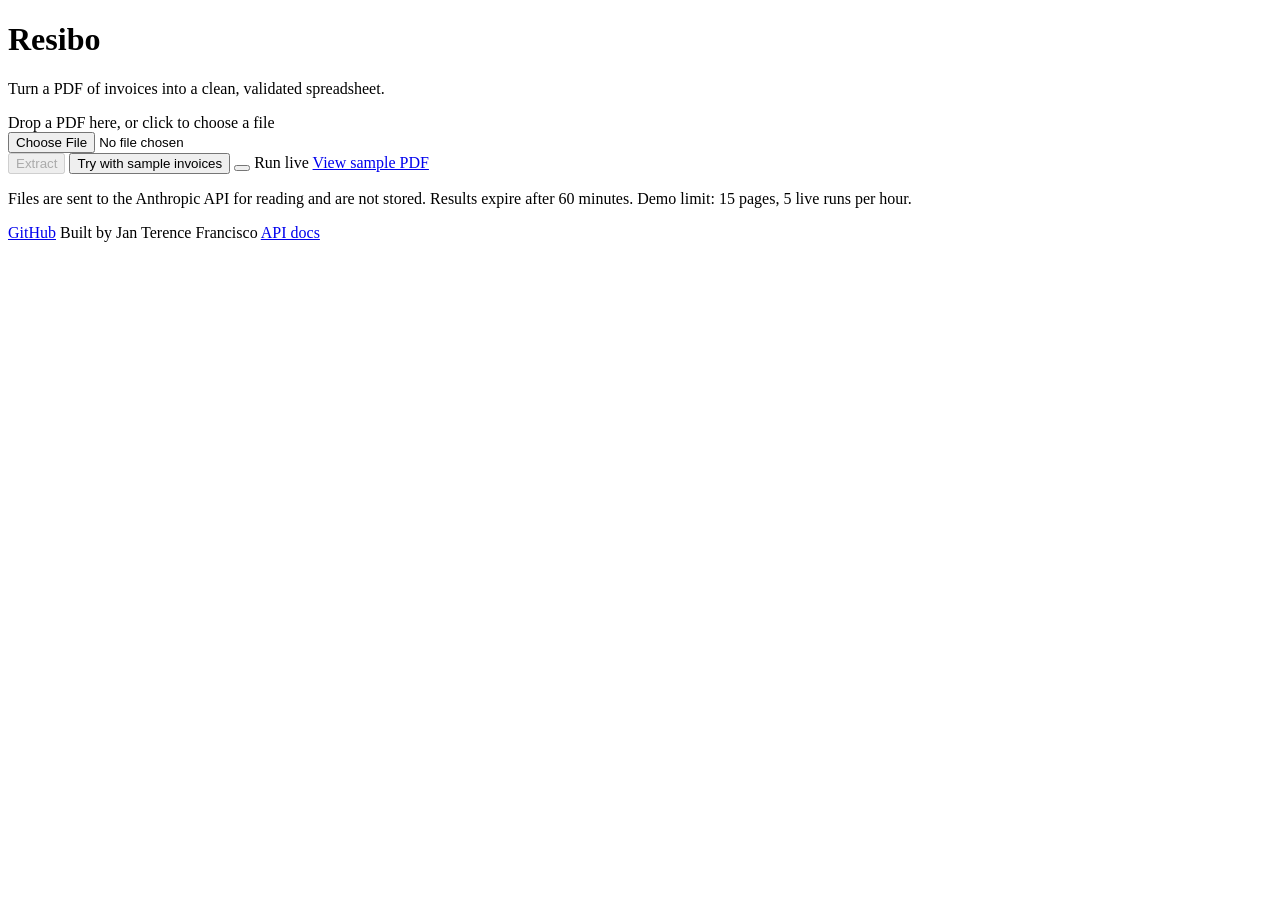
==== resibo/static/index.html @ 4c993e76 "S3: Carbon tokens in theme.css Both pages need one source of colour so light and dark stay consisten" ====
<!doctype html>
<html lang="en">
<head>
  <meta charset="utf-8">
  <meta name="viewport" content="width=device-width, initial-scale=1">
  <title>Resibo - AI invoice and receipt extractor</title>
  <meta name="description" content="Turn a PDF of invoices into a clean, validated spreadsheet.">
  <link rel="stylesheet" href="/static/theme.css">
  <link rel="stylesheet" href="/static/styles.css">
  <script src="/static/app.js" defer></script>
</head>
<body>
  <main class="page">
    <header class="header">
      <h1 id="title">Resibo</h1>
      <p id="tagline">Turn a PDF of invoices into a clean, validated spreadsheet.</p>
    </header>

    <section class="panel" aria-label="Upload">
      <div id="drop-zone" class="drop-zone" role="button" tabindex="0"
           aria-label="Choose a PDF file">
        <span id="drop-text">Drop a PDF here, or click to choose a file</span>
      </div>
      <input id="file-input" class="visually-hidden" type="file" accept="application/pdf"
             aria-label="PDF file">
      <div class="actions">
        <button id="extract-btn" class="btn btn-primary" type="button" disabled>Extract</button>
        <button id="sample-btn" class="btn btn-secondary" type="button">Try with sample invoices</button>
        <label class="toggle-wrap">
          <button id="run-live" class="toggle" type="button" role="switch" aria-checked="false"
                  aria-label="Run live"><span class="toggle-thumb"></span></button>
          <span class="toggle-label">Run live</span>
        </label>
        <a id="sample-pdf-link" class="link" href="/api/sample" target="_blank" rel="noopener">View sample PDF</a>
      </div>
    </section>

    <p id="privacy-note" class="small muted">Files are sent to the Anthropic API for reading and are not stored. Results expire after 60 minutes. Demo limit: 15 pages, 5 live runs per hour.</p>

    <section id="progress" class="progress" aria-live="polite" hidden>
      <span class="spinner" aria-hidden="true"></span>
      <span id="progress-text">Reading your PDF with Claude…</span>
    </section>
    <p id="announcer" class="visually-hidden" aria-live="polite"></p>

    <div id="error-banner" class="banner" role="alert" hidden>
      <span id="error-message"></span>
      <button id="error-fallback" class="btn btn-secondary btn-small" type="button" hidden>Show the cached sample instead</button>
      <button id="error-dismiss" class="banner-close" type="button" aria-label="Dismiss">&times;</button>
    </div>

    <section id="sample-missing" class="notice" hidden>
      <p>Sample result not recorded yet</p>
      <p class="small muted">You can still read the <a class="link" href="/api/sample" target="_blank" rel="noopener">sample PDF</a>, or turn on Run live to process it now.</p>
    </section>

    <section id="results" class="results" hidden>
      <p id="cached-label" class="cached-label" hidden></p>
      <div id="summary-cards" class="cards">
        <div class="card"><span class="card-label">Documents found</span><span id="card-documents" class="card-value">0</span></div>
        <div class="card"><span class="card-label">Total (₱)</span><span id="card-total" class="card-value">—</span></div>
        <div class="card"><span class="card-label">Needs review</span><span id="card-review" class="card-value">0</span></div>
        <div class="card"><span class="card-label">Tokens / est. cost</span><span id="card-cost" class="card-value card-value-small">—</span></div>
        <div class="card"><span class="card-label">Time taken</span><span id="card-time" class="card-value">—</span></div>
      </div>
      <div id="downloads" class="actions">
        <button id="btn-xlsx" class="btn btn-primary" type="button">Download Excel</button>
        <button id="btn-invoices-csv" class="btn btn-secondary" type="button">Download Invoices CSV</button>
        <button id="btn-line-items-csv" class="btn btn-secondary" type="button">Download Line items CSV</button>
      </div>
      <div id="filter-chips" class="chips" role="group" aria-label="Filter by status"></div>
      <p id="results-empty" class="muted" hidden></p>
      <div class="table-wrap">
        <table id="results-table" class="table">
          <thead>
            <tr>
              <th scope="col">Status</th>
              <th scope="col">Seller</th>
              <th scope="col">Invoice No.</th>
              <th scope="col">Date</th>
              <th scope="col" class="num">VAT</th>
              <th scope="col" class="num">Total</th>
              <th scope="col">Pages</th>
              <th scope="col">Flags</th>
            </tr>
          </thead>
          <tbody id="results-body"></tbody>
        </table>
      </div>
    </section>

    <footer class="footer small muted">
      <a id="github-link" class="link" href="https://github.com/jtfrancisco0121/ocr-receipts" target="_blank" rel="noopener">GitHub</a>
      <span>Built by Jan Terence Francisco</span>
      <a id="docs-link" class="link" href="/docs" target="_blank" rel="noopener">API docs</a>
    </footer>
  </main>
</body>
</html>
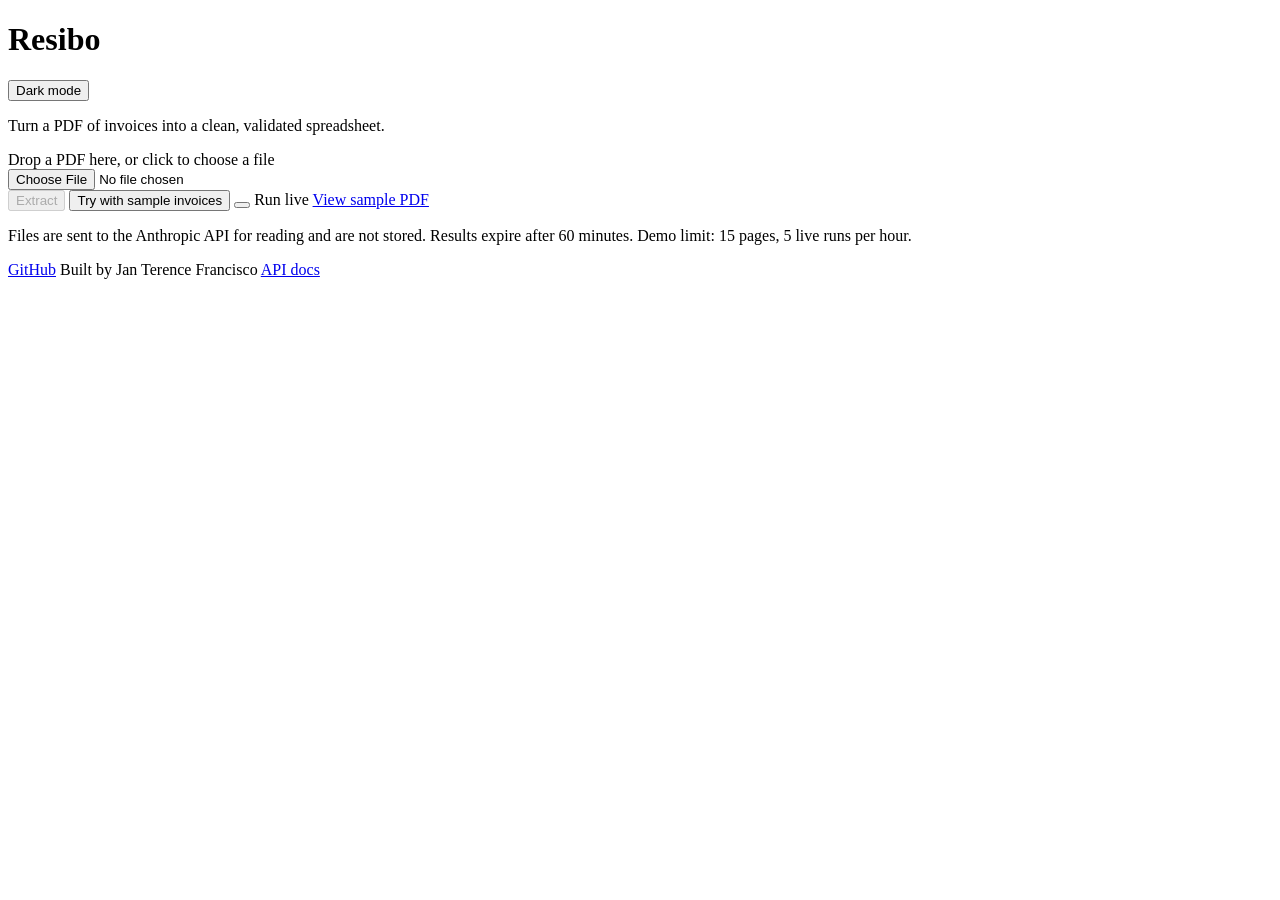
==== commit a1f55c0f: "S5: Light/dark switch with theme.js Visitors need a theme that follows the OS by default and keeps a" ====
--- a/resibo/static/index.html
+++ b/resibo/static/index.html
@@ -7,12 +7,14 @@
   <meta name="description" content="Turn a PDF of invoices into a clean, validated spreadsheet.">
   <link rel="stylesheet" href="/static/theme.css">
   <link rel="stylesheet" href="/static/styles.css">
+  <script src="/static/theme.js"></script>
   <script src="/static/app.js" defer></script>
 </head>
 <body>
   <main class="page">
     <header class="header">
       <h1 id="title">Resibo</h1>
+      <button id="theme-toggle" class="btn btn-secondary btn-small" type="button" aria-pressed="false">Dark mode</button>
       <p id="tagline">Turn a PDF of invoices into a clean, validated spreadsheet.</p>
     </header>
 
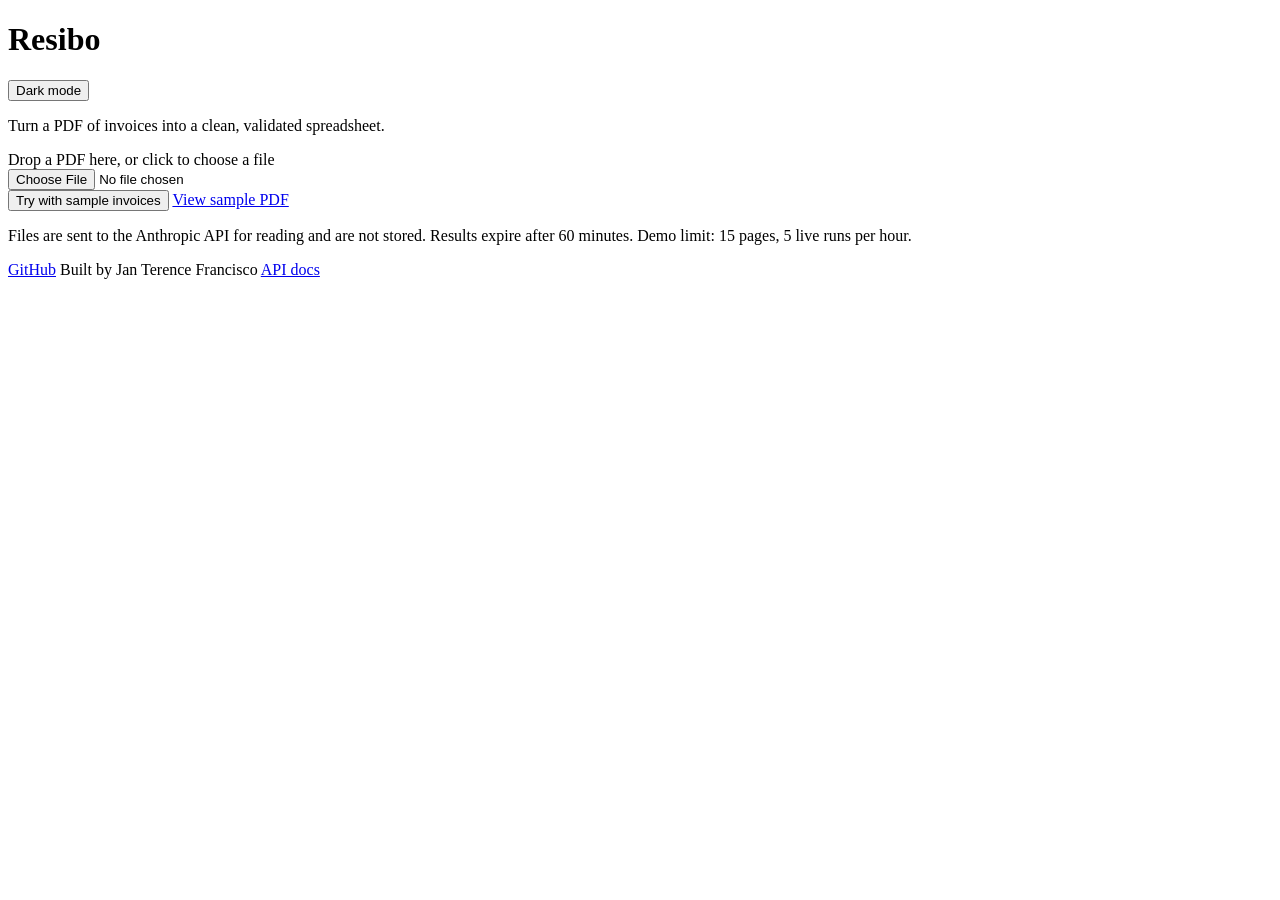
==== commit 017d4fad: "S10: Clear first action and explicit live run A greyed-out Extract button was the first thing visito" ====
--- a/resibo/static/index.html
+++ b/resibo/static/index.html
@@ -8,6 +8,7 @@
   <link rel="stylesheet" href="/static/theme.css">
   <link rel="stylesheet" href="/static/styles.css">
   <script src="/static/theme.js"></script>
+  <script src="/static/common.js" defer></script>
   <script src="/static/app.js" defer></script>
 </head>
 <body>
@@ -26,13 +27,8 @@
       <input id="file-input" class="visually-hidden" type="file" accept="application/pdf"
              aria-label="PDF file">
       <div class="actions">
-        <button id="extract-btn" class="btn btn-primary" type="button" disabled>Extract</button>
-        <button id="sample-btn" class="btn btn-secondary" type="button">Try with sample invoices</button>
-        <label class="toggle-wrap">
-          <button id="run-live" class="toggle" type="button" role="switch" aria-checked="false"
-                  aria-label="Run live"><span class="toggle-thumb"></span></button>
-          <span class="toggle-label">Run live</span>
-        </label>
+        <button id="extract-btn" class="btn btn-primary" type="button" hidden disabled>Extract</button>
+        <button id="sample-btn" class="btn btn-primary" type="button">Try with sample invoices</button>
         <a id="sample-pdf-link" class="link" href="/api/sample" target="_blank" rel="noopener">View sample PDF</a>
       </div>
     </section>
@@ -52,16 +48,27 @@
     </div>
 
     <section id="sample-missing" class="notice" hidden>
-      <p>Sample result not recorded yet</p>
-      <p class="small muted">You can still read the <a class="link" href="/api/sample" target="_blank" rel="noopener">sample PDF</a>, or turn on Run live to process it now.</p>
+      <p>No recorded sample result yet. Use Run it live now to process the sample invoices.</p>
+      <p class="small muted">You can also read the <a class="link" href="/api/sample" target="_blank" rel="noopener">sample PDF</a>.</p>
+      <button id="sample-missing-live-btn" class="btn btn-primary" type="button">Run it live now</button>
     </section>
 
     <section id="results" class="results" hidden>
+      <p id="recorded-run" class="recorded-run" hidden>
+        <span id="recorded-run-text">Recorded run</span>
+        <button id="run-live-btn" class="btn btn-secondary btn-small" type="button">Run it live now</button>
+      </p>
       <p id="cached-label" class="cached-label" hidden></p>
       <div id="summary-cards" class="cards">
         <div class="card"><span class="card-label">Documents found</span><span id="card-documents" class="card-value">0</span></div>
-        <div class="card"><span class="card-label">Total (₱)</span><span id="card-total" class="card-value">—</span></div>
-        <div class="card"><span class="card-label">Needs review</span><span id="card-review" class="card-value">0</span></div>
+        <div class="card"><span class="card-label">Total, excluding errors</span><span id="card-total" class="card-value">—</span></div>
+        <div class="card"><span class="card-label">Status</span>
+          <span class="card-value counts">
+            <button id="count-ok" class="count" type="button" aria-pressed="false">OK 0</button>
+            <button id="count-review" class="count" type="button" aria-pressed="false">Review 0</button>
+            <button id="count-error" class="count" type="button" aria-pressed="false">Error 0</button>
+          </span>
+        </div>
         <div class="card"><span class="card-label">Tokens / est. cost</span><span id="card-cost" class="card-value card-value-small">—</span></div>
         <div class="card"><span class="card-label">Time taken</span><span id="card-time" class="card-value">—</span></div>
       </div>
@@ -76,6 +83,7 @@
         <table id="results-table" class="table">
           <thead>
             <tr>
+              <th scope="col"><span class="visually-hidden">Expand</span></th>
               <th scope="col">Status</th>
               <th scope="col">Seller</th>
               <th scope="col">Invoice No.</th>
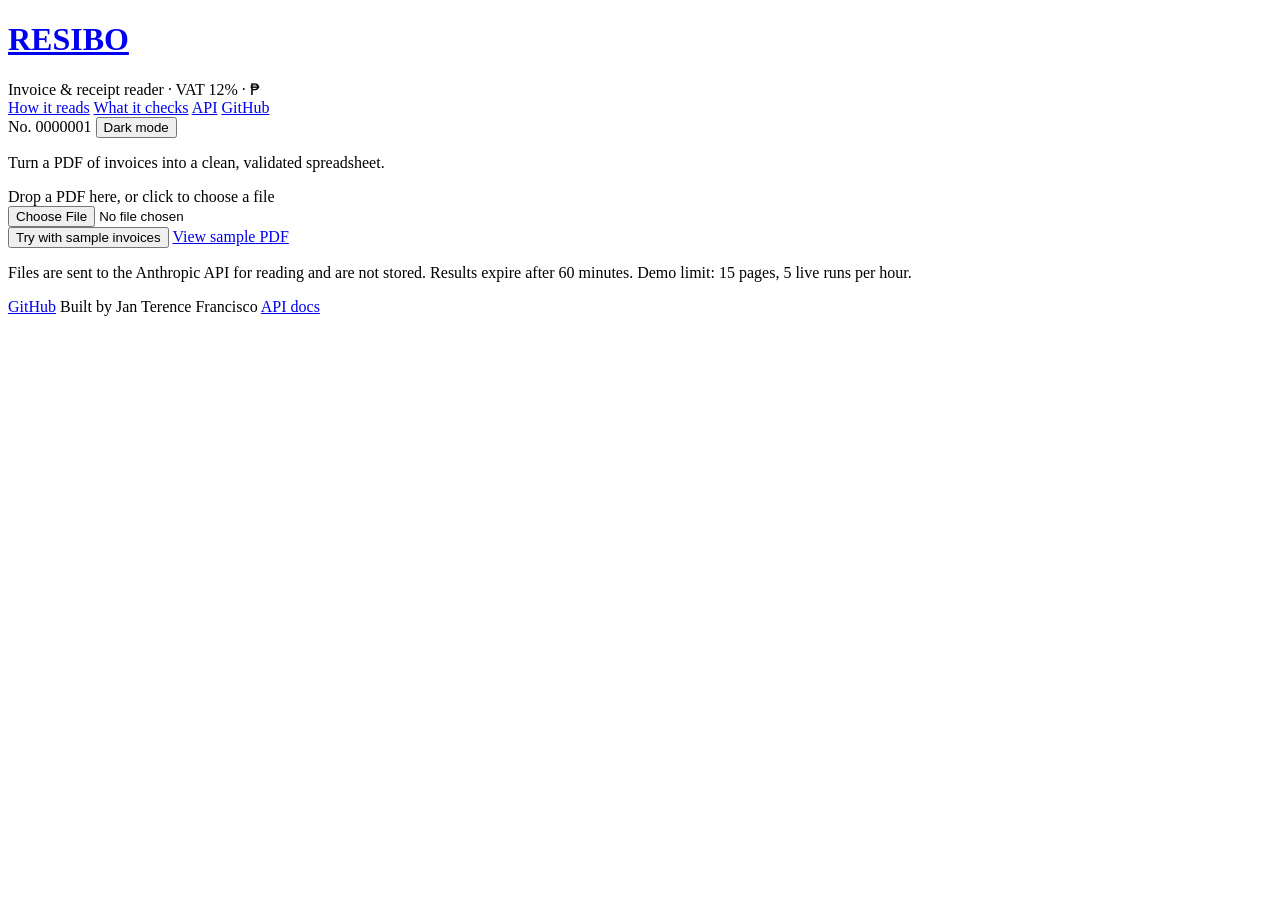
==== commit df6c1fae: "S11: Carbon applied to the app screen The app still looked like the old teal card page. /app now has" ====
--- a/resibo/static/index.html
+++ b/resibo/static/index.html
@@ -13,9 +13,19 @@
 </head>
 <body>
   <main class="page">
-    <header class="header">
-      <h1 id="title">Resibo</h1>
-      <button id="theme-toggle" class="btn btn-secondary btn-small" type="button" aria-pressed="false">Dark mode</button>
+    <header id="masthead" class="masthead">
+      <div class="masthead-top">
+        <h1 id="title"><a id="wordmark" class="wordmark" href="/">RESIBO</a></h1>
+        <span class="masthead-label">Invoice &amp; receipt reader · VAT 12% · ₱</span>
+        <nav class="masthead-nav" aria-label="Site">
+          <a href="/#how">How it reads</a>
+          <a href="/#checks">What it checks</a>
+          <a href="/docs" target="_blank" rel="noopener">API</a>
+          <a href="https://github.com/jtfrancisco0121/ocr-receipts" target="_blank" rel="noopener">GitHub</a>
+        </nav>
+        <span class="serial">No. 0000001</span>
+        <button id="theme-toggle" type="button" aria-pressed="false">Dark mode</button>
+      </div>
       <p id="tagline">Turn a PDF of invoices into a clean, validated spreadsheet.</p>
     </header>
 
@@ -59,25 +69,32 @@
         <button id="run-live-btn" class="btn btn-secondary btn-small" type="button">Run it live now</button>
       </p>
       <p id="cached-label" class="cached-label" hidden></p>
-      <div id="summary-cards" class="cards">
-        <div class="card"><span class="card-label">Documents found</span><span id="card-documents" class="card-value">0</span></div>
-        <div class="card"><span class="card-label">Total, excluding errors</span><span id="card-total" class="card-value">—</span></div>
-        <div class="card"><span class="card-label">Status</span>
-          <span class="card-value counts">
+      <div id="totals-band" class="band">
+        <div class="band-cell"><span class="band-label">Documents</span><span id="total-documents" class="band-value mono">0</span></div>
+        <div class="band-cell band-cell-wide">
+          <span class="band-label">Total, excluding errors</span>
+          <span id="total-amount" class="band-value mono">—</span>
+          <span id="total-errors-note" class="band-sub small"></span>
+        </div>
+        <div class="band-cell">
+          <span class="band-label">Status</span>
+          <span class="band-value counts">
             <button id="count-ok" class="count" type="button" aria-pressed="false">OK 0</button>
             <button id="count-review" class="count" type="button" aria-pressed="false">Review 0</button>
             <button id="count-error" class="count" type="button" aria-pressed="false">Error 0</button>
           </span>
         </div>
-        <div class="card"><span class="card-label">Tokens / est. cost</span><span id="card-cost" class="card-value card-value-small">—</span></div>
-        <div class="card"><span class="card-label">Time taken</span><span id="card-time" class="card-value">—</span></div>
+        <div class="band-cell"><span class="band-label">Cost (est.)</span><span id="total-cost" class="band-value mono">—</span><span id="total-tokens" class="band-sub small mono"></span></div>
+        <div class="band-cell"><span class="band-label">Time</span><span id="total-time" class="band-value mono">—</span><span id="total-model" class="band-sub small mono"></span></div>
       </div>
-      <div id="downloads" class="actions">
-        <button id="btn-xlsx" class="btn btn-primary" type="button">Download Excel</button>
-        <button id="btn-invoices-csv" class="btn btn-secondary" type="button">Download Invoices CSV</button>
-        <button id="btn-line-items-csv" class="btn btn-secondary" type="button">Download Line items CSV</button>
+      <div class="toolbar">
+        <div id="filter-tabs" class="tabs" role="group" aria-label="Filter by status"></div>
+        <div id="downloads" class="downloads">
+          <button id="btn-xlsx" class="btn btn-primary btn-small" type="button">Download Excel</button>
+          <button id="btn-invoices-csv" class="btn btn-secondary btn-small" type="button">Download Invoices CSV</button>
+          <button id="btn-line-items-csv" class="btn btn-secondary btn-small" type="button">Download Line items CSV</button>
+        </div>
       </div>
-      <div id="filter-chips" class="chips" role="group" aria-label="Filter by status"></div>
       <p id="results-empty" class="muted" hidden></p>
       <div class="table-wrap">
         <table id="results-table" class="table">
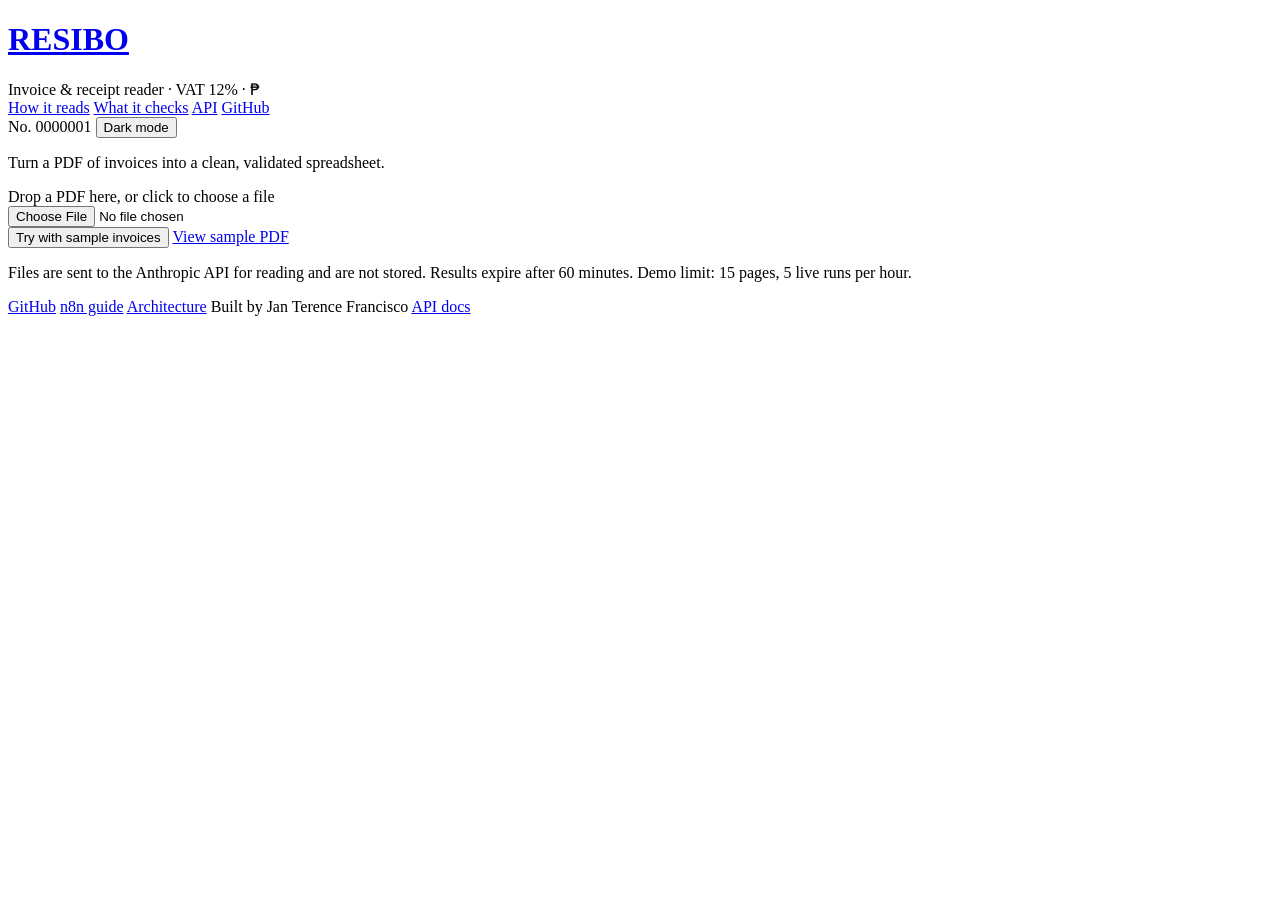
==== commit 4bfbbb8e: "S16: Footer, links and LIMITS_TEXT The privacy and limits text and the project links must show witho" ====
--- a/resibo/static/index.html
+++ b/resibo/static/index.html
@@ -118,6 +118,8 @@
 
     <footer class="footer small muted">
       <a id="github-link" class="link" href="https://github.com/jtfrancisco0121/ocr-receipts" target="_blank" rel="noopener">GitHub</a>
+      <a id="n8n-link" class="link" href="https://github.com/jtfrancisco0121/ocr-receipts/blob/main/n8n/README.md" target="_blank" rel="noopener">n8n guide</a>
+      <a id="architecture-link" class="link" href="https://github.com/jtfrancisco0121/ocr-receipts/blob/main/docs/architecture.md" target="_blank" rel="noopener">Architecture</a>
       <span>Built by Jan Terence Francisco</span>
       <a id="docs-link" class="link" href="/docs" target="_blank" rel="noopener">API docs</a>
     </footer>
